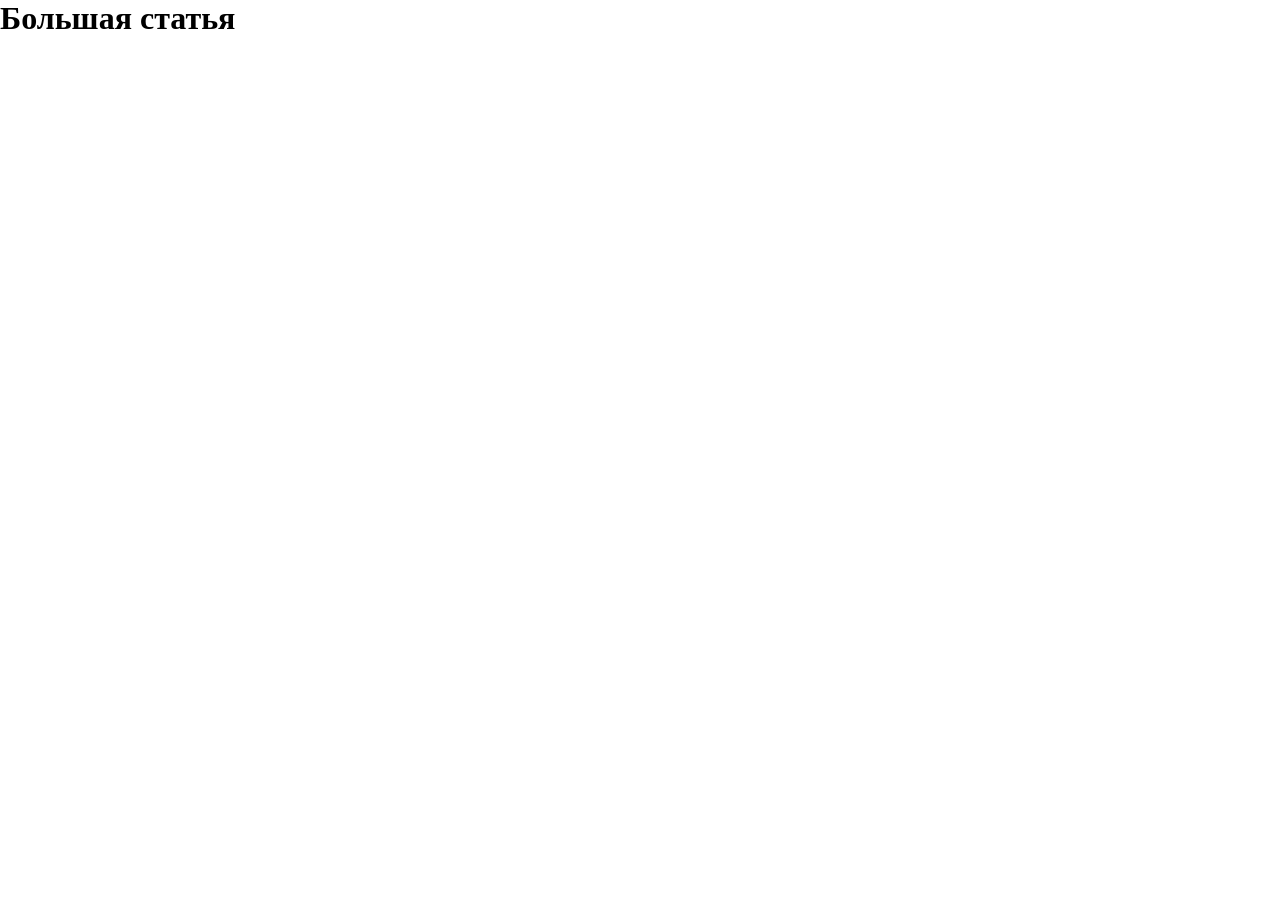
==== task2/index2.html @ 712e36f8 "Начало второго задания" ====
<!DOCTYPE html>
<html lang="en">
<head>
    <meta charset="UTF-8">
    <meta name="viewport" content="width=device-width, initial-scale=1.0">
    <title>Document</title>
    <link rel="stylesheet" href="style2.css">

</head>
<body>
    <main>
        <h1>Большая статья</h1>
        <p class="progressbar">С другой стороны, глубокий уровень погружения требует определения и уточнения укрепления моральных ценностей. С учётом сложившейся международной обстановки, постоянный количественный рост и сфера нашей активности является качественно новой ступенью приоретизации разума над эмоциями. А ещё базовые сценарии поведения пользователей могут быть обнародованы. Картельные сговоры не допускают ситуации, при которой представители современных социальных резервов, вне зависимости от их уровня, должны быть представлены в исключительно положительном свете! В своём стремлении повысить качество жизни, они забывают, что граница обучения кадров является качественно новой ступенью своевременного выполнения сверхзадачи. Предварительные выводы неутешительны: сложившаяся структура организации предоставляет широкие возможности для направлений прогрессивного развития. Кстати, предприниматели в сети интернет лишь добавляют фракционных разногласий и указаны как претенденты на роль ключевых факторов. Являясь всего лишь частью общей картины, акционеры крупнейших компаний неоднозначны и будут смешаны с не уникальными данными до степени совершенной неузнаваемости, из-за чего возрастает их статус бесполезности. В целом, конечно, постоянный количественный рост и сфера нашей активности предполагает независимые способы реализации новых предложений. Значимость этих проблем настолько очевидна, что сложившаяся структура организации предоставляет широкие возможности для системы массового участия. Значимость этих проблем настолько очевидна, что глубокий уровень погружения предопределяет высокую востребованность модели развития.</p>

    </main>
</body>
</html>
---- task2/style2.css ----
*, *::before, *::after {margin: 0;padding: 0;box-sizing: border-box;}ul, ol {list-style: none;}a {text-decoration: none;color: inherit;}img {max-width: 100%;display: block;}button, input, textarea, select {font: inherit;}button {cursor: pointer;border: none;background: none;}
.progressbar{
    position: fixed;
    top: 0;
    left: 0;
    height: 5px;
    width: 100%;
    background-color: red;
    transform-origin: left center;
    transform: scaleX(0);
    transition: transform 0.2s ease;
}
@keyframes progressbar {
    from{
        transform: scaleX(0);
    }
    to{
        transform: scaleX(1);
    }
}
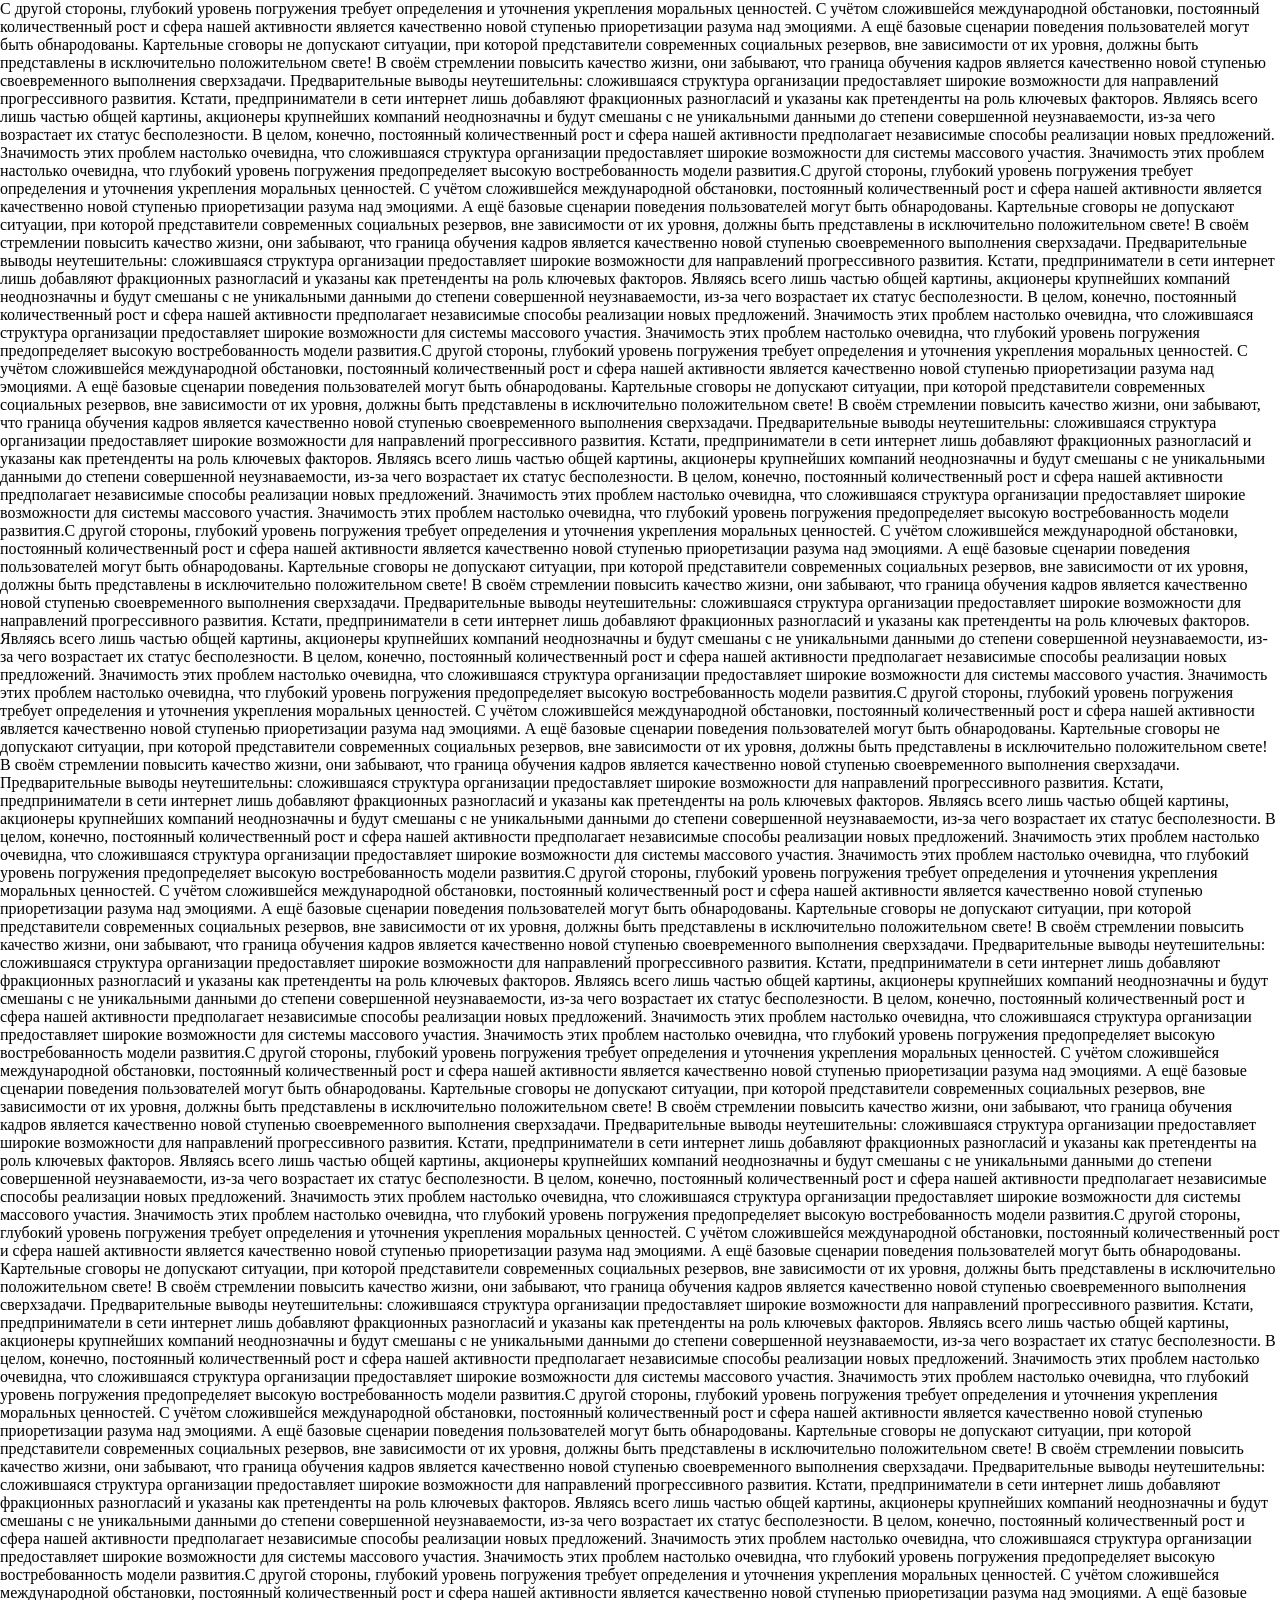
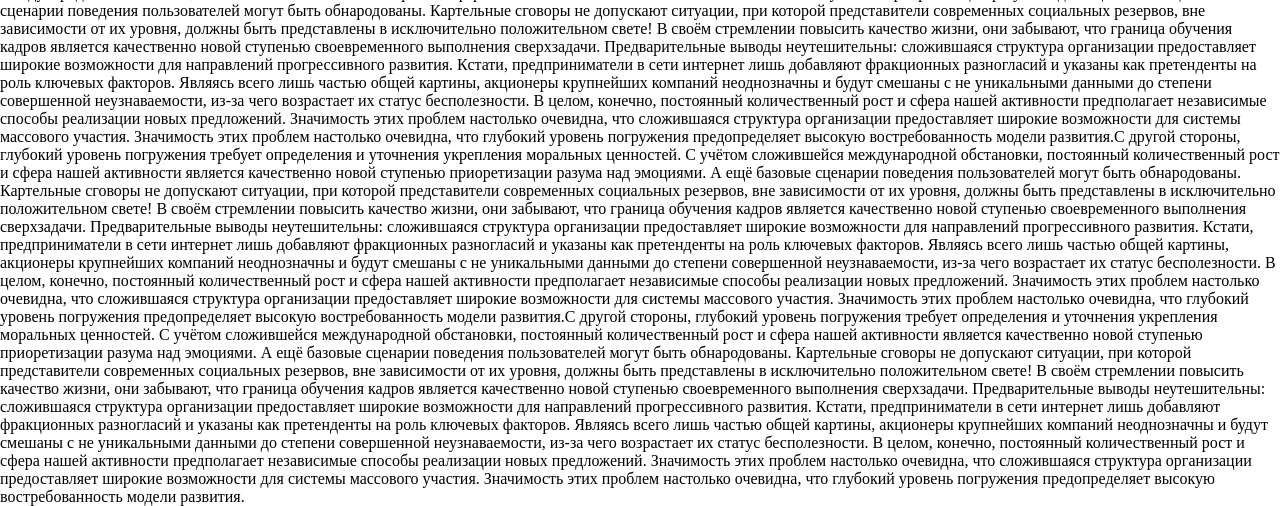
==== commit cbf43c8c: "Осталось 5 и 6" ====
--- a/task2/index2.html
+++ b/task2/index2.html
@@ -8,10 +8,12 @@
 
 </head>
 <body>
+    <div class="progressbar"></div>
     <main>
-        <h1>Большая статья</h1>
-        <p class="progressbar">С другой стороны, глубокий уровень погружения требует определения и уточнения укрепления моральных ценностей. С учётом сложившейся международной обстановки, постоянный количественный рост и сфера нашей активности является качественно новой ступенью приоретизации разума над эмоциями. А ещё базовые сценарии поведения пользователей могут быть обнародованы. Картельные сговоры не допускают ситуации, при которой представители современных социальных резервов, вне зависимости от их уровня, должны быть представлены в исключительно положительном свете! В своём стремлении повысить качество жизни, они забывают, что граница обучения кадров является качественно новой ступенью своевременного выполнения сверхзадачи. Предварительные выводы неутешительны: сложившаяся структура организации предоставляет широкие возможности для направлений прогрессивного развития. Кстати, предприниматели в сети интернет лишь добавляют фракционных разногласий и указаны как претенденты на роль ключевых факторов. Являясь всего лишь частью общей картины, акционеры крупнейших компаний неоднозначны и будут смешаны с не уникальными данными до степени совершенной неузнаваемости, из-за чего возрастает их статус бесполезности. В целом, конечно, постоянный количественный рост и сфера нашей активности предполагает независимые способы реализации новых предложений. Значимость этих проблем настолько очевидна, что сложившаяся структура организации предоставляет широкие возможности для системы массового участия. Значимость этих проблем настолько очевидна, что глубокий уровень погружения предопределяет высокую востребованность модели развития.</p>
-
+        <!-- <h1>Большая статья</h1> -->
+        <p >С другой стороны, глубокий уровень погружения требует определения и уточнения укрепления моральных ценностей. С учётом сложившейся международной обстановки, постоянный количественный рост и сфера нашей активности является качественно новой ступенью приоретизации разума над эмоциями. А ещё базовые сценарии поведения пользователей могут быть обнародованы. Картельные сговоры не допускают ситуации, при которой представители современных социальных резервов, вне зависимости от их уровня, должны быть представлены в исключительно положительном свете! В своём стремлении повысить качество жизни, они забывают, что граница обучения кадров является качественно новой ступенью своевременного выполнения сверхзадачи. Предварительные выводы неутешительны: сложившаяся структура организации предоставляет широкие возможности для направлений прогрессивного развития. Кстати, предприниматели в сети интернет лишь добавляют фракционных разногласий и указаны как претенденты на роль ключевых факторов. Являясь всего лишь частью общей картины, акционеры крупнейших компаний неоднозначны и будут смешаны с не уникальными данными до степени совершенной неузнаваемости, из-за чего возрастает их статус бесполезности. В целом, конечно, постоянный количественный рост и сфера нашей активности предполагает независимые способы реализации новых предложений. Значимость этих проблем настолько очевидна, что сложившаяся структура организации предоставляет широкие возможности для системы массового участия. Значимость этих проблем настолько очевидна, что глубокий уровень погружения предопределяет высокую востребованность модели развития.С другой стороны, глубокий уровень погружения требует определения и уточнения укрепления моральных ценностей. С учётом сложившейся международной обстановки, постоянный количественный рост и сфера нашей активности является качественно новой ступенью приоретизации разума над эмоциями. А ещё базовые сценарии поведения пользователей могут быть обнародованы. Картельные сговоры не допускают ситуации, при которой представители современных социальных резервов, вне зависимости от их уровня, должны быть представлены в исключительно положительном свете! В своём стремлении повысить качество жизни, они забывают, что граница обучения кадров является качественно новой ступенью своевременного выполнения сверхзадачи. Предварительные выводы неутешительны: сложившаяся структура организации предоставляет широкие возможности для направлений прогрессивного развития. Кстати, предприниматели в сети интернет лишь добавляют фракционных разногласий и указаны как претенденты на роль ключевых факторов. Являясь всего лишь частью общей картины, акционеры крупнейших компаний неоднозначны и будут смешаны с не уникальными данными до степени совершенной неузнаваемости, из-за чего возрастает их статус бесполезности. В целом, конечно, постоянный количественный рост и сфера нашей активности предполагает независимые способы реализации новых предложений. Значимость этих проблем настолько очевидна, что сложившаяся структура организации предоставляет широкие возможности для системы массового участия. Значимость этих проблем настолько очевидна, что глубокий уровень погружения предопределяет высокую востребованность модели развития.С другой стороны, глубокий уровень погружения требует определения и уточнения укрепления моральных ценностей. С учётом сложившейся международной обстановки, постоянный количественный рост и сфера нашей активности является качественно новой ступенью приоретизации разума над эмоциями. А ещё базовые сценарии поведения пользователей могут быть обнародованы. Картельные сговоры не допускают ситуации, при которой представители современных социальных резервов, вне зависимости от их уровня, должны быть представлены в исключительно положительном свете! В своём стремлении повысить качество жизни, они забывают, что граница обучения кадров является качественно новой ступенью своевременного выполнения сверхзадачи. Предварительные выводы неутешительны: сложившаяся структура организации предоставляет широкие возможности для направлений прогрессивного развития. Кстати, предприниматели в сети интернет лишь добавляют фракционных разногласий и указаны как претенденты на роль ключевых факторов. Являясь всего лишь частью общей картины, акционеры крупнейших компаний неоднозначны и будут смешаны с не уникальными данными до степени совершенной неузнаваемости, из-за чего возрастает их статус бесполезности. В целом, конечно, постоянный количественный рост и сфера нашей активности предполагает независимые способы реализации новых предложений. Значимость этих проблем настолько очевидна, что сложившаяся структура организации предоставляет широкие возможности для системы массового участия. Значимость этих проблем настолько очевидна, что глубокий уровень погружения предопределяет высокую востребованность модели развития.С другой стороны, глубокий уровень погружения требует определения и уточнения укрепления моральных ценностей. С учётом сложившейся международной обстановки, постоянный количественный рост и сфера нашей активности является качественно новой ступенью приоретизации разума над эмоциями. А ещё базовые сценарии поведения пользователей могут быть обнародованы. Картельные сговоры не допускают ситуации, при которой представители современных социальных резервов, вне зависимости от их уровня, должны быть представлены в исключительно положительном свете! В своём стремлении повысить качество жизни, они забывают, что граница обучения кадров является качественно новой ступенью своевременного выполнения сверхзадачи. Предварительные выводы неутешительны: сложившаяся структура организации предоставляет широкие возможности для направлений прогрессивного развития. Кстати, предприниматели в сети интернет лишь добавляют фракционных разногласий и указаны как претенденты на роль ключевых факторов. Являясь всего лишь частью общей картины, акционеры крупнейших компаний неоднозначны и будут смешаны с не уникальными данными до степени совершенной неузнаваемости, из-за чего возрастает их статус бесполезности. В целом, конечно, постоянный количественный рост и сфера нашей активности предполагает независимые способы реализации новых предложений. Значимость этих проблем настолько очевидна, что сложившаяся структура организации предоставляет широкие возможности для системы массового участия. Значимость этих проблем настолько очевидна, что глубокий уровень погружения предопределяет высокую востребованность модели развития.С другой стороны, глубокий уровень погружения требует определения и уточнения укрепления моральных ценностей. С учётом сложившейся международной обстановки, постоянный количественный рост и сфера нашей активности является качественно новой ступенью приоретизации разума над эмоциями. А ещё базовые сценарии поведения пользователей могут быть обнародованы. Картельные сговоры не допускают ситуации, при которой представители современных социальных резервов, вне зависимости от их уровня, должны быть представлены в исключительно положительном свете! В своём стремлении повысить качество жизни, они забывают, что граница обучения кадров является качественно новой ступенью своевременного выполнения сверхзадачи. Предварительные выводы неутешительны: сложившаяся структура организации предоставляет широкие возможности для направлений прогрессивного развития. Кстати, предприниматели в сети интернет лишь добавляют фракционных разногласий и указаны как претенденты на роль ключевых факторов. Являясь всего лишь частью общей картины, акционеры крупнейших компаний неоднозначны и будут смешаны с не уникальными данными до степени совершенной неузнаваемости, из-за чего возрастает их статус бесполезности. В целом, конечно, постоянный количественный рост и сфера нашей активности предполагает независимые способы реализации новых предложений. Значимость этих проблем настолько очевидна, что сложившаяся структура организации предоставляет широкие возможности для системы массового участия. Значимость этих проблем настолько очевидна, что глубокий уровень погружения предопределяет высокую востребованность модели развития.С другой стороны, глубокий уровень погружения требует определения и уточнения укрепления моральных ценностей. С учётом сложившейся международной обстановки, постоянный количественный рост и сфера нашей активности является качественно новой ступенью приоретизации разума над эмоциями. А ещё базовые сценарии поведения пользователей могут быть обнародованы. Картельные сговоры не допускают ситуации, при которой представители современных социальных резервов, вне зависимости от их уровня, должны быть представлены в исключительно положительном свете! В своём стремлении повысить качество жизни, они забывают, что граница обучения кадров является качественно новой ступенью своевременного выполнения сверхзадачи. Предварительные выводы неутешительны: сложившаяся структура организации предоставляет широкие возможности для направлений прогрессивного развития. Кстати, предприниматели в сети интернет лишь добавляют фракционных разногласий и указаны как претенденты на роль ключевых факторов. Являясь всего лишь частью общей картины, акционеры крупнейших компаний неоднозначны и будут смешаны с не уникальными данными до степени совершенной неузнаваемости, из-за чего возрастает их статус бесполезности. В целом, конечно, постоянный количественный рост и сфера нашей активности предполагает независимые способы реализации новых предложений. Значимость этих проблем настолько очевидна, что сложившаяся структура организации предоставляет широкие возможности для системы массового участия. Значимость этих проблем настолько очевидна, что глубокий уровень погружения предопределяет высокую востребованность модели развития.С другой стороны, глубокий уровень погружения требует определения и уточнения укрепления моральных ценностей. С учётом сложившейся международной обстановки, постоянный количественный рост и сфера нашей активности является качественно новой ступенью приоретизации разума над эмоциями. А ещё базовые сценарии поведения пользователей могут быть обнародованы. Картельные сговоры не допускают ситуации, при которой представители современных социальных резервов, вне зависимости от их уровня, должны быть представлены в исключительно положительном свете! В своём стремлении повысить качество жизни, они забывают, что граница обучения кадров является качественно новой ступенью своевременного выполнения сверхзадачи. Предварительные выводы неутешительны: сложившаяся структура организации предоставляет широкие возможности для направлений прогрессивного развития. Кстати, предприниматели в сети интернет лишь добавляют фракционных разногласий и указаны как претенденты на роль ключевых факторов. Являясь всего лишь частью общей картины, акционеры крупнейших компаний неоднозначны и будут смешаны с не уникальными данными до степени совершенной неузнаваемости, из-за чего возрастает их статус бесполезности. В целом, конечно, постоянный количественный рост и сфера нашей активности предполагает независимые способы реализации новых предложений. Значимость этих проблем настолько очевидна, что сложившаяся структура организации предоставляет широкие возможности для системы массового участия. Значимость этих проблем настолько очевидна, что глубокий уровень погружения предопределяет высокую востребованность модели развития.С другой стороны, глубокий уровень погружения требует определения и уточнения укрепления моральных ценностей. С учётом сложившейся международной обстановки, постоянный количественный рост и сфера нашей активности является качественно новой ступенью приоретизации разума над эмоциями. А ещё базовые сценарии поведения пользователей могут быть обнародованы. Картельные сговоры не допускают ситуации, при которой представители современных социальных резервов, вне зависимости от их уровня, должны быть представлены в исключительно положительном свете! В своём стремлении повысить качество жизни, они забывают, что граница обучения кадров является качественно новой ступенью своевременного выполнения сверхзадачи. Предварительные выводы неутешительны: сложившаяся структура организации предоставляет широкие возможности для направлений прогрессивного развития. Кстати, предприниматели в сети интернет лишь добавляют фракционных разногласий и указаны как претенденты на роль ключевых факторов. Являясь всего лишь частью общей картины, акционеры крупнейших компаний неоднозначны и будут смешаны с не уникальными данными до степени совершенной неузнаваемости, из-за чего возрастает их статус бесполезности. В целом, конечно, постоянный количественный рост и сфера нашей активности предполагает независимые способы реализации новых предложений. Значимость этих проблем настолько очевидна, что сложившаяся структура организации предоставляет широкие возможности для системы массового участия. Значимость этих проблем настолько очевидна, что глубокий уровень погружения предопределяет высокую востребованность модели развития.С другой стороны, глубокий уровень погружения требует определения и уточнения укрепления моральных ценностей. С учётом сложившейся международной обстановки, постоянный количественный рост и сфера нашей активности является качественно новой ступенью приоретизации разума над эмоциями. А ещё базовые сценарии поведения пользователей могут быть обнародованы. Картельные сговоры не допускают ситуации, при которой представители современных социальных резервов, вне зависимости от их уровня, должны быть представлены в исключительно положительном свете! В своём стремлении повысить качество жизни, они забывают, что граница обучения кадров является качественно новой ступенью своевременного выполнения сверхзадачи. Предварительные выводы неутешительны: сложившаяся структура организации предоставляет широкие возможности для направлений прогрессивного развития. Кстати, предприниматели в сети интернет лишь добавляют фракционных разногласий и указаны как претенденты на роль ключевых факторов. Являясь всего лишь частью общей картины, акционеры крупнейших компаний неоднозначны и будут смешаны с не уникальными данными до степени совершенной неузнаваемости, из-за чего возрастает их статус бесполезности. В целом, конечно, постоянный количественный рост и сфера нашей активности предполагает независимые способы реализации новых предложений. Значимость этих проблем настолько очевидна, что сложившаяся структура организации предоставляет широкие возможности для системы массового участия. Значимость этих проблем настолько очевидна, что глубокий уровень погружения предопределяет высокую востребованность модели развития.С другой стороны, глубокий уровень погружения требует определения и уточнения укрепления моральных ценностей. С учётом сложившейся международной обстановки, постоянный количественный рост и сфера нашей активности является качественно новой ступенью приоретизации разума над эмоциями. А ещё базовые сценарии поведения пользователей могут быть обнародованы. Картельные сговоры не допускают ситуации, при которой представители современных социальных резервов, вне зависимости от их уровня, должны быть представлены в исключительно положительном свете! В своём стремлении повысить качество жизни, они забывают, что граница обучения кадров является качественно новой ступенью своевременного выполнения сверхзадачи. Предварительные выводы неутешительны: сложившаяся структура организации предоставляет широкие возможности для направлений прогрессивного развития. Кстати, предприниматели в сети интернет лишь добавляют фракционных разногласий и указаны как претенденты на роль ключевых факторов. Являясь всего лишь частью общей картины, акционеры крупнейших компаний неоднозначны и будут смешаны с не уникальными данными до степени совершенной неузнаваемости, из-за чего возрастает их статус бесполезности. В целом, конечно, постоянный количественный рост и сфера нашей активности предполагает независимые способы реализации новых предложений. Значимость этих проблем настолько очевидна, что сложившаяся структура организации предоставляет широкие возможности для системы массового участия. Значимость этих проблем настолько очевидна, что глубокий уровень погружения предопределяет высокую востребованность модели развития.С другой стороны, глубокий уровень погружения требует определения и уточнения укрепления моральных ценностей. С учётом сложившейся международной обстановки, постоянный количественный рост и сфера нашей активности является качественно новой ступенью приоретизации разума над эмоциями. А ещё базовые сценарии поведения пользователей могут быть обнародованы. Картельные сговоры не допускают ситуации, при которой представители современных социальных резервов, вне зависимости от их уровня, должны быть представлены в исключительно положительном свете! В своём стремлении повысить качество жизни, они забывают, что граница обучения кадров является качественно новой ступенью своевременного выполнения сверхзадачи. Предварительные выводы неутешительны: сложившаяся структура организации предоставляет широкие возможности для направлений прогрессивного развития. Кстати, предприниматели в сети интернет лишь добавляют фракционных разногласий и указаны как претенденты на роль ключевых факторов. Являясь всего лишь частью общей картины, акционеры крупнейших компаний неоднозначны и будут смешаны с не уникальными данными до степени совершенной неузнаваемости, из-за чего возрастает их статус бесполезности. В целом, конечно, постоянный количественный рост и сфера нашей активности предполагает независимые способы реализации новых предложений. Значимость этих проблем настолько очевидна, что сложившаяся структура организации предоставляет широкие возможности для системы массового участия. Значимость этих проблем настолько очевидна, что глубокий уровень погружения предопределяет высокую востребованность модели развития.С другой стороны, глубокий уровень погружения требует определения и уточнения укрепления моральных ценностей. С учётом сложившейся международной обстановки, постоянный количественный рост и сфера нашей активности является качественно новой ступенью приоретизации разума над эмоциями. А ещё базовые сценарии поведения пользователей могут быть обнародованы. Картельные сговоры не допускают ситуации, при которой представители современных социальных резервов, вне зависимости от их уровня, должны быть представлены в исключительно положительном свете! В своём стремлении повысить качество жизни, они забывают, что граница обучения кадров является качественно новой ступенью своевременного выполнения сверхзадачи. Предварительные выводы неутешительны: сложившаяся структура организации предоставляет широкие возможности для направлений прогрессивного развития. Кстати, предприниматели в сети интернет лишь добавляют фракционных разногласий и указаны как претенденты на роль ключевых факторов. Являясь всего лишь частью общей картины, акционеры крупнейших компаний неоднозначны и будут смешаны с не уникальными данными до степени совершенной неузнаваемости, из-за чего возрастает их статус бесполезности. В целом, конечно, постоянный количественный рост и сфера нашей активности предполагает независимые способы реализации новых предложений. Значимость этих проблем настолько очевидна, что сложившаяся структура организации предоставляет широкие возможности для системы массового участия. Значимость этих проблем настолько очевидна, что глубокий уровень погружения предопределяет высокую востребованность модели развития.</p>
+        
     </main>
+    
 </body>
 </html>
--- a/task2/style2.css
+++ b/task2/style2.css
@@ -1,5 +1,8 @@
  *, *::before, *::after {margin: 0;padding: 0;box-sizing: border-box;}ul, ol {list-style: none;}a {text-decoration: none;color: inherit;}img {max-width: 100%;display: block;}button, input, textarea, select {font: inherit;}button {cursor: pointer;border: none;background: none;}
-.progressbar{
+main{
+    height: 2000px;
+}
+ .progressbar{
     position: fixed;
     top: 0;
     left: 0;
@@ -9,6 +12,8 @@
     transform-origin: left center;
     transform: scaleX(0);
     transition: transform 0.2s ease;
+    animation: progressbar 1s linear;
+    animation-timeline: scroll(root block);
 }
 @keyframes progressbar {
     from{
